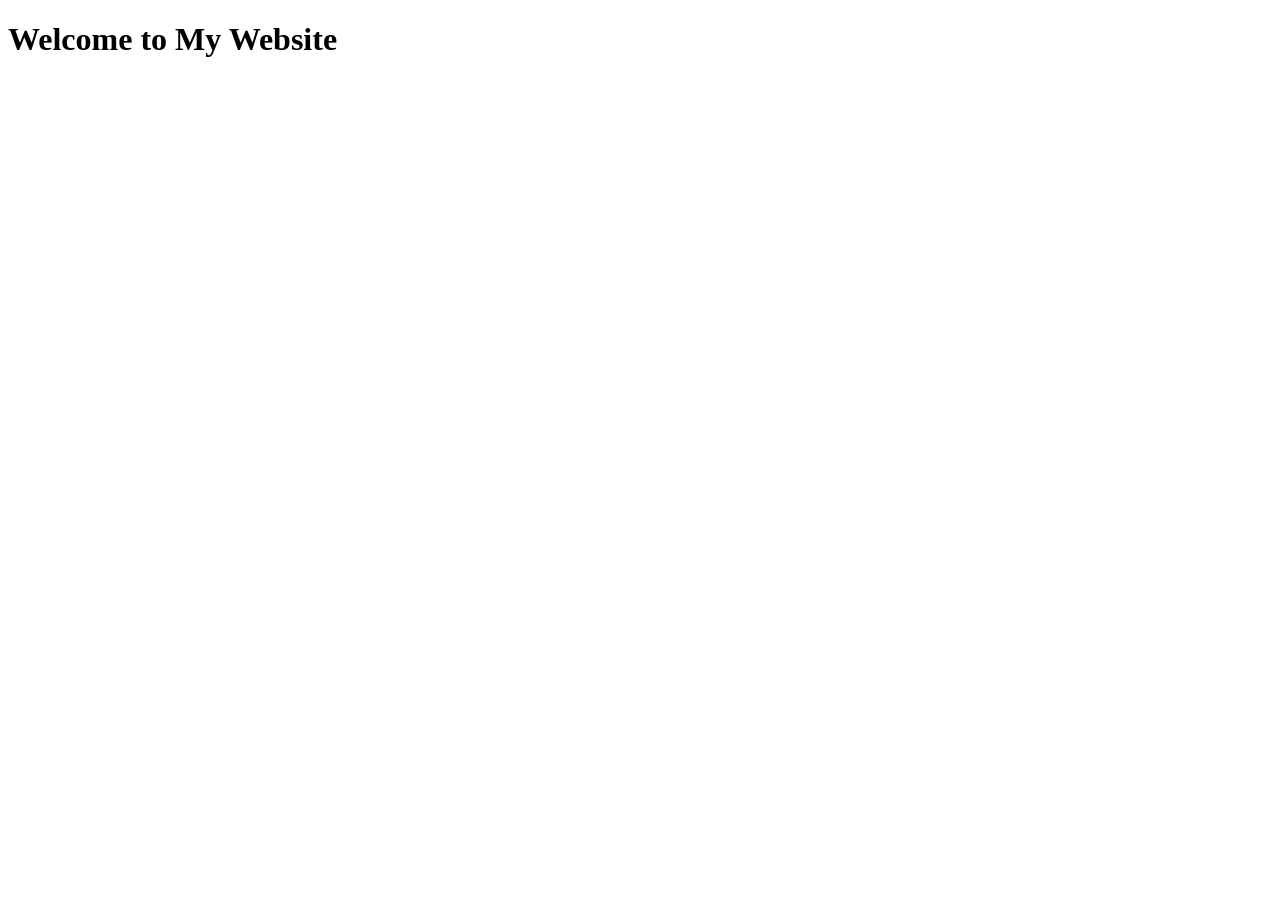
==== index.html @ d980cb7c "Create index.html" ====
<!DOCTYPE html>
<html lang="en">
  <head>
    <meta charset="UTF-8">
    <meta name="viewport" content="width=device-width, initial-scale=1.0">
    <meta http-equiv="X-UA-Compatible" content="ie=edge">
    <title>My Website</title>
    <link rel="stylesheet" href="./style.css">
    <link rel="icon" href="./favicon.ico" type="image/x-icon">
  </head>
  <body>
    <main>
        <h1>Welcome to My Website</h1>  
    </main>
	<script src="index.js"></script>
  </body>
</html>
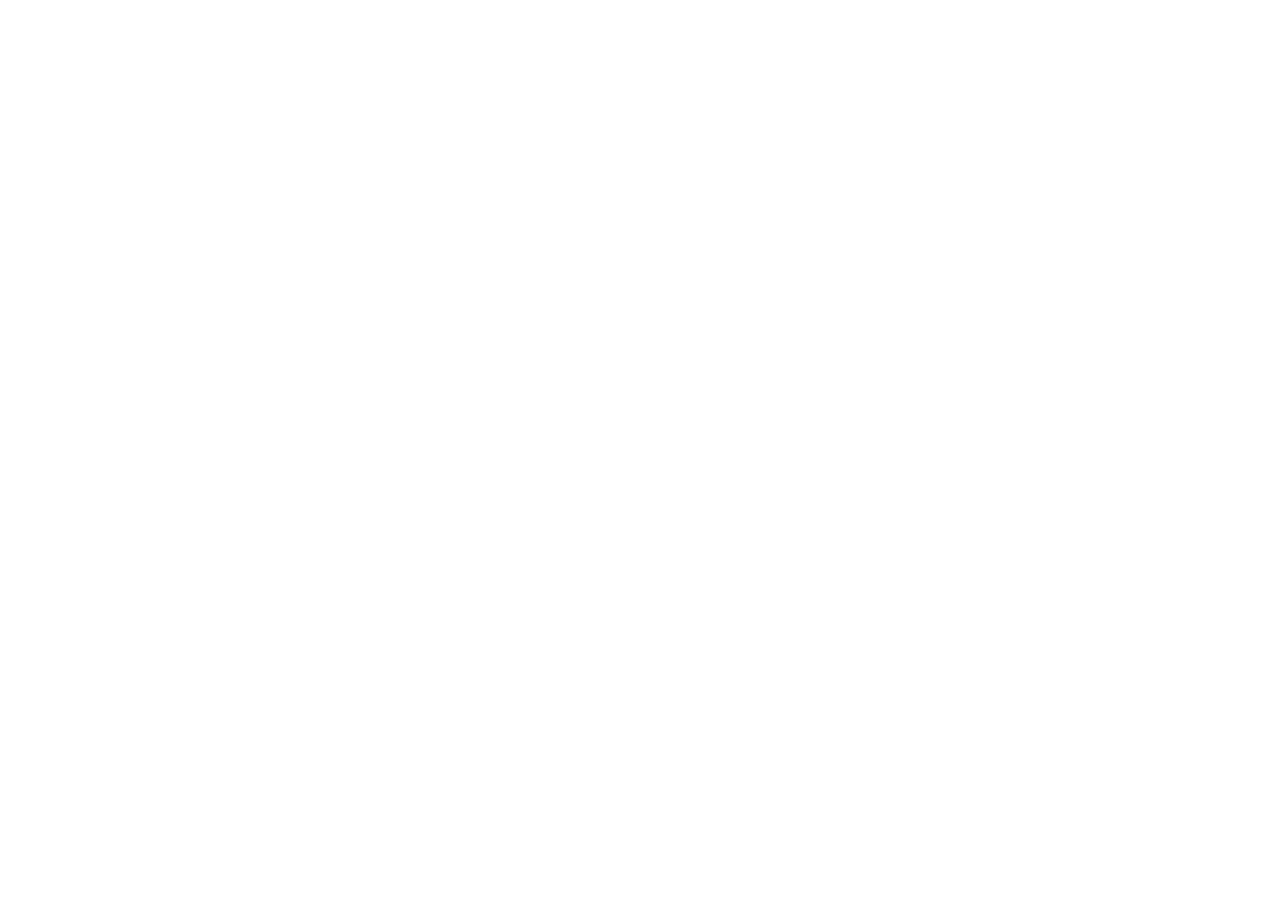
==== commit 23795faf: "feat: dta imported, files set up" ====
--- a/index.html
+++ b/index.html
@@ -3,15 +3,19 @@
   <head>
     <meta charset="UTF-8">
     <meta name="viewport" content="width=device-width, initial-scale=1.0">
+    <script src="//d3js.org/d3.v3.min.js"></script>
     <meta http-equiv="X-UA-Compatible" content="ie=edge">
-    <title>My Website</title>
+    <title id="title">My Website</title>
     <link rel="stylesheet" href="./style.css">
     <link rel="icon" href="./favicon.ico" type="image/x-icon">
   </head>
   <body>
-    <main>
-        <h1>Welcome to My Website</h1>  
-    </main>
-	<script src="index.js"></script>
+
+<svg id="canvas">
+
+</svg>
   </body>
+   <script defer src="/script.js"> </script>
+   <script src="https://cdn.freecodecamp.org/testable-projects-fcc/v1/bundle.js"> </script>
+
 </html>
